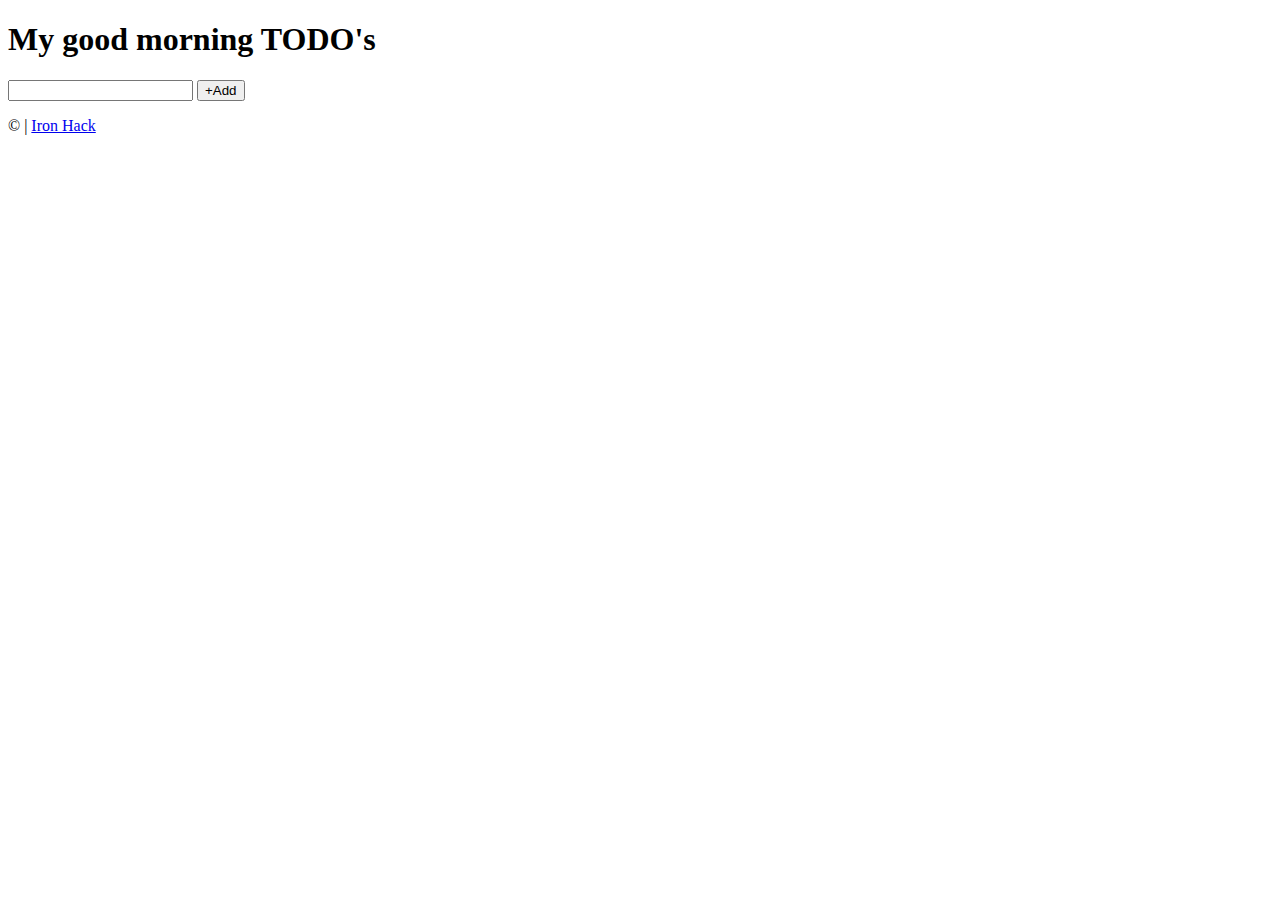
==== todo-list/index.html @ 3e0ddd81 "add base elements" ====
<!DOCTYPE html>
<html lang="en">
    <head>
        <meta charset="UTF-8" />
        <meta name="viewport" content="width=device-width, initial-scale=1.0" />
        <link rel="stylesheet" href="./styles.css" />
        <link
            rel="icon"
            type="image/png"
            sizes="32x32"
            href="./favicon/favicon-32x32.png"
        />
        <link
            rel="icon"
            type="image/png"
            sizes="16x16"
            href="./favicon//favicon-32x32.png"
        />
        <title>My good mornings list</title>
    </head>
    <body>
        <main class="app-container">
            <header>
                <h1>My good morning TODO's</h1>

                <article class="quote-container">
                    <blockquote id="quote-block"></blockquote>
                    <span id="quote-author"></span>
                </article>
            </header>

            <section>
                <section class="add-container">
                    <input
                        class="input-field"
                        id="add-input-todo"
                        type="text"
                        name="added-field"
                    />
                    <button class="btn">+Add</button>
                </section>

                <ul id="todo-list-container"></ul>
            </section>
        </main>
        <footer>
            <p>
                &copy; <span id="current-year"></span> |
                <a href="https://www.ironhack.com">Iron Hack</a>
            </p>
        </footer>
    </body>
    <script src="./final-script.js"></script>
</html>
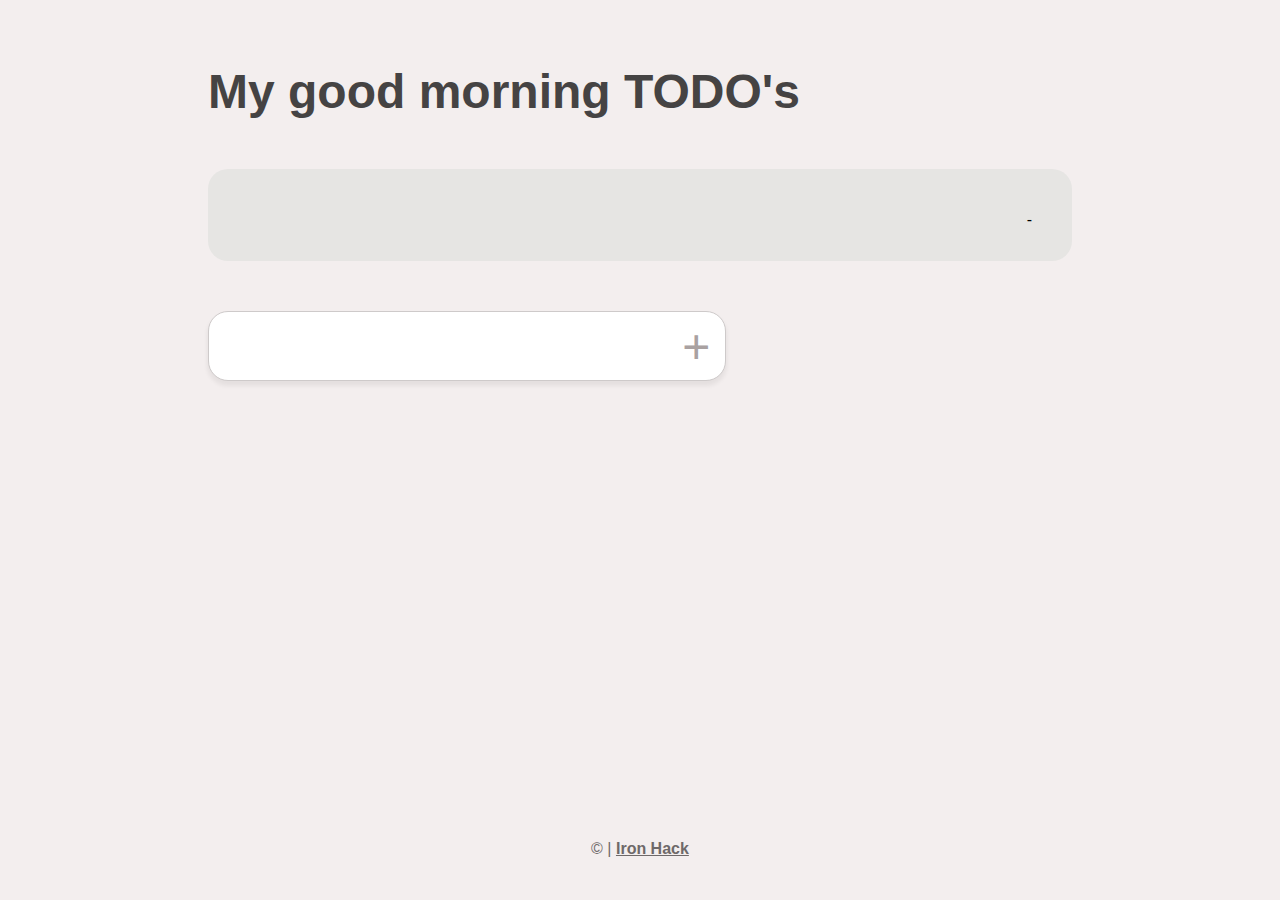
==== commit cdc1ce1b: "prepare html and css" ====
--- a/todo-list/index.html
+++ b/todo-list/index.html
@@ -21,7 +21,7 @@
     <body>
         <main class="app-container">
             <header>
-                <h1>My good morning TODO's</h1>
+                <h1 id="main-title">My good morning TODO's</h1>
 
                 <article class="quote-container">
                     <blockquote id="quote-block"></blockquote>
@@ -37,18 +37,18 @@
                         type="text"
                         name="added-field"
                     />
-                    <button class="btn">+Add</button>
+                    <button class="btn">+</button>
                 </section>
 
                 <ul id="todo-list-container"></ul>
             </section>
         </main>
-        <footer>
+        <footer class="footer">
             <p>
                 &copy; <span id="current-year"></span> |
-                <a href="https://www.ironhack.com">Iron Hack</a>
+                <a href="https://www.ironhack.com" class="footer-link">Iron Hack</a>
             </p>
         </footer>
+        <script src="./script.js" type="text/javascript" /></script>
     </body>
-    <script src="./final-script.js"></script>
 </html>
--- a/todo-list/styles.css
+++ b/todo-list/styles.css
@@ -0,0 +1,158 @@
+*,
+*::after,
+*::before {
+    box-sizing: border-box;
+    padding: 0;
+    margin: 0;
+}
+
+body {
+    font-family: Helvetica, sans-serif, Arial, sans-serif;
+    background-color: rgb(243, 238, 238);
+}
+
+#main-title {
+    font-size: 3rem;
+    font-weight: bold;
+    color: #454343;
+}
+
+.app-container {
+    max-width: 62rem;
+    margin: 0 auto;
+    padding: 4rem;
+    min-height: calc(100vh - 60px);
+}
+
+.add-container {
+    display: flex;
+    align-items: center;
+    gap: 0.825rem;
+    margin-bottom: 1.5rem;
+    position: relative;
+    width: 60%;
+}
+
+.input-field {
+    width: 100%;
+    padding: 20px;
+    padding-right: 5%;
+    font-size: 1.5rem;
+    border-radius: 20px;
+    border: 1px solid #cecaca;
+    box-shadow: 0 4px 4px 1px #0000000f;
+    color: #595757;
+}
+
+.btn {
+    color: white;
+    font-size: 3rem;
+    cursor: pointer;
+    position: absolute;
+    right: 16px;
+    border: none;
+    background: none;
+    color: #a9a1a1;
+}
+
+.btn:hover {
+    color: #6e6969;
+}
+
+.quote-container {
+    padding: 2rem 2.5rem;
+    border-radius: 20px;
+    background-color: #e6e5e3;
+    margin: 50px 0;
+}
+
+blockquote {
+    font-size: 2rem;
+    font-weight: 100;
+}
+
+#quote-author {
+    text-align: right;
+    width: 100%;
+    display: block;
+    margin-top: 10px;
+}
+#quote-author::before {
+    content: "- ";
+}
+
+#todo-list-container {
+    list-style: none;
+    display: flex;
+    flex-direction: column;
+    gap: 1rem;
+}
+
+.todo-list-item {
+    padding: 20px;
+    border-radius: 20px;
+    background-color: white;
+    box-shadow: 0 4px 4px 1px #0000000f;
+    display: grid;
+    grid-template-columns: auto 3fr auto;
+    gap: 1rem;
+    align-items: center;
+    color: #595757;
+}
+
+.todo-list-item.is-checked .todo-item-label {
+    text-decoration: line-through;
+    color: #cecaca;
+}
+
+.todo-item-btn {
+    cursor: pointer;
+    border-radius: 100%;
+    padding: 15px;
+    background-color: #e76465;
+    font-size: 0;
+    border: none;
+    position: relative;
+}
+
+.todo-item-btn::before,
+.todo-item-btn::after {
+    position: absolute;
+    left: 45%;
+    top: 15%;
+    content: " ";
+    height: 19px;
+    width: 3px;
+    background-color: #333;
+}
+
+.todo-item-btn::before {
+    transform: rotate(45deg);
+}
+
+.todo-item-btn::after {
+    transform: rotate(-45deg);
+}
+
+.todo-item-label {
+    font-size: 1.5rem;
+}
+
+.todo-item-checkbox {
+    position: relative;
+    width: 25px;
+    height: 25px;
+    cursor: pointer;
+}
+
+.footer {
+    height: 60px;
+    display: flex;
+    justify-content: center;
+    color: #6e6969;
+}
+
+.footer-link {
+    color: #6e6969;
+    font-weight: 600;
+}
